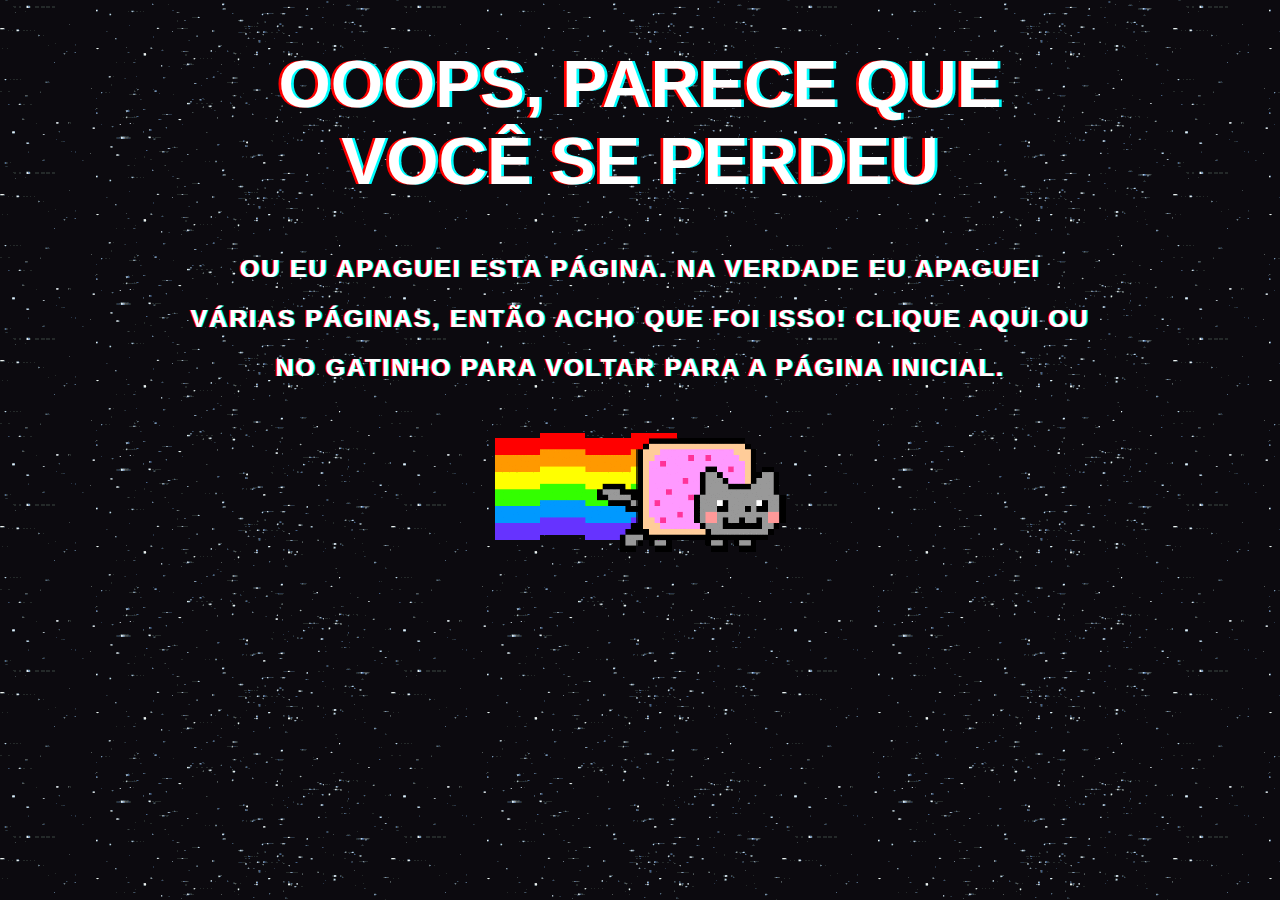
==== 404/index.html @ c117095f "Initial release" ====
<!DOCTYPE html>
<html><head><meta http-equiv="Content-Type" content="text/html; charset=UTF-8">
<!-- <script type="text/javascript">
function detectkeys(e){
  var evtobj=window.event? event : e
  var character = String.fromCharCode(evtobj.which);
  alert(character);
}
document.onkeypress=detectkeys
</script> -->
</script>
		<meta charset="utf-8">
		<title>Julio's 404</title>
		<link rel="stylesheet" type="text/css" href="estilo404.css">
	<style type="text/css"></style></head>

	<body>
		<div class="cima">
			<h1>ooops, parece que você se perdeu</h1>
		</div>

		<div class="meio">
			<h2>Ou eu apaguei esta página. Na verdade eu apaguei várias páginas, então acho que foi isso! <a href="http://juliopw.com">Clique aqui</a> ou no gatinho para voltar para a página inicial.</h2><h2>

			<a href="http://juliopw.com"><img src="nyancat.gif" alt="Nyan cat" title="Nyan cat"></a>
		</h2></div>

</body></html>
---- 404/estilo404.css ----
body { 
	background: #005c67;
	background-repeat: repeat;
	background-image: url(space.gif);
	}
	 
	header {  
	display: block;  
	} 
	
	a:link {text-decoration: none;color: #ffffff}
	a:active {text-decoration: none;}
	a:visited {text-decoration: none;color: #ffffff}
	a:hover {text-decoration: underline;color: #ffffff}
	
	.cima {
	width: auto;
	max-width: 900px;
	margin: auto;
	text-align: center;
	text-shadow: -0.17em 0 red, 0.17em 0 cyan;
	-webkit-user-select: none; /* Chrome/Safari */        
	-moz-user-select: none; /* Firefox */
	-ms-user-select: none; /* IE10+ */
	}
	
	.meio {
	width: auto;
	max-width: 900px;
	margin: auto;
	text-align: center;
	text-shadow: -0.1em 0 red, 0.1em 0 cyan;
	letter-spacing:2px;
	-webkit-user-select: none; /* Chrome/Safari */        
	-moz-user-select: none; /* Firefox */
	-ms-user-select: none; /* IE10+ */
	}
	
	@font-face {
	font-family: 'Helvetica';
	font-weight: normal;
	font-style: normal;
	}
	
	h1 {
	text-transform: uppercase;
	color: #fff;
	font-family: Helvetica;
	font-size:calc(16px + 4vw);
	text-align: center;
	}
	
	h2 {
	
	color: #ffffff;
	font-family: Helvetica;
	text-transform: uppercase;
	text-align: center;
	line-height: 200%;
	margin: 40px 0px 20px 0px;
	font-size:calc(12px + 1vw);
	}
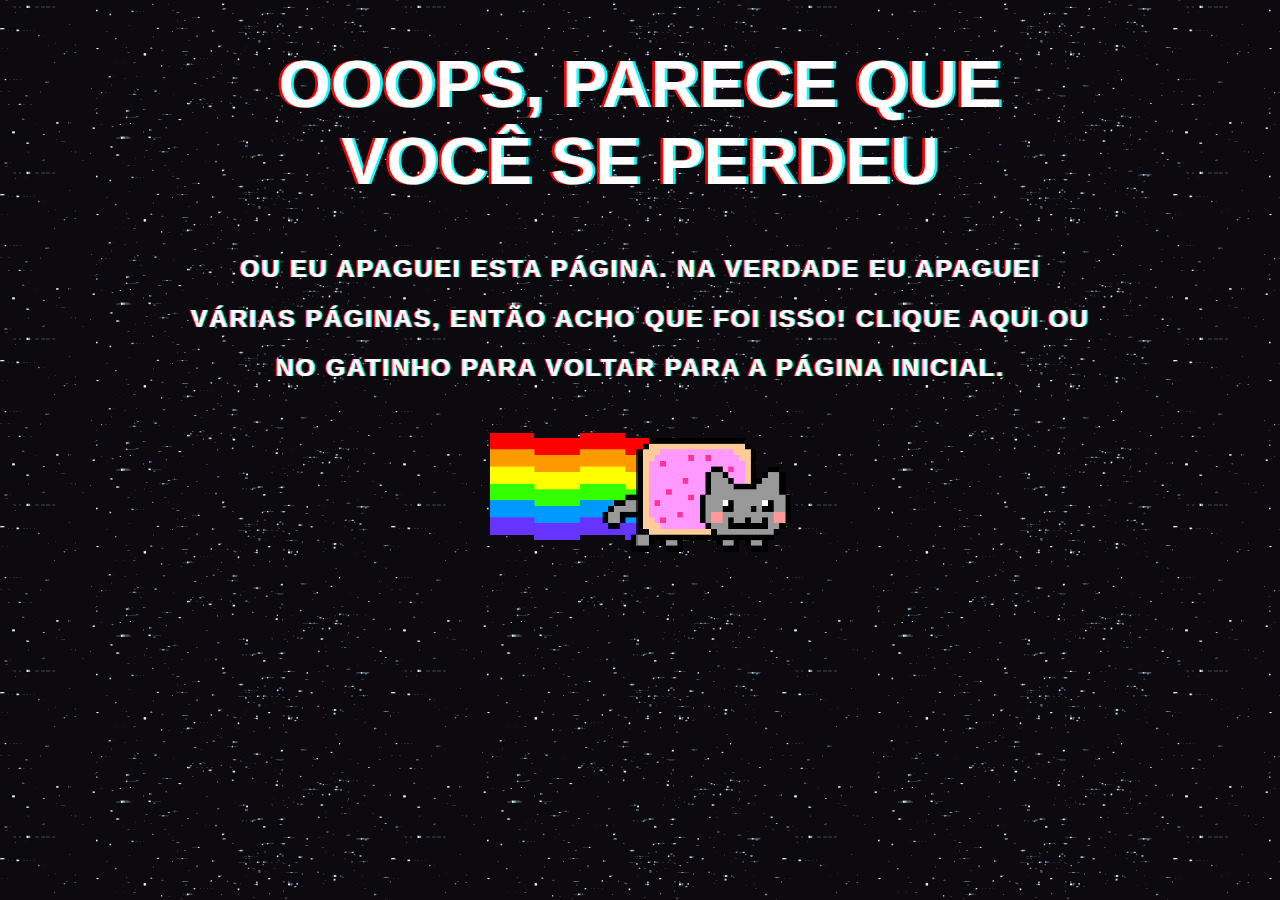
==== commit 65df765e: "Updating index with google.com" ====
--- a/404/index.html
+++ b/404/index.html
@@ -20,9 +20,9 @@
 		</div>
 
 		<div class="meio">
-			<h2>Ou eu apaguei esta página. Na verdade eu apaguei várias páginas, então acho que foi isso! <a href="http://juliopw.com">Clique aqui</a> ou no gatinho para voltar para a página inicial.</h2><h2>
+			<h2>Ou eu apaguei esta página. Na verdade eu apaguei várias páginas, então acho que foi isso! <a href="http://google.com">Clique aqui</a> ou no gatinho para voltar para a página inicial.</h2><h2>
 
-			<a href="http://juliopw.com"><img src="nyancat.gif" alt="Nyan cat" title="Nyan cat"></a>
+			<a href="http://google.com"><img src="nyancat.gif" alt="Nyan cat" title="Nyan cat"></a>
 		</h2></div>
 
 </body></html>
